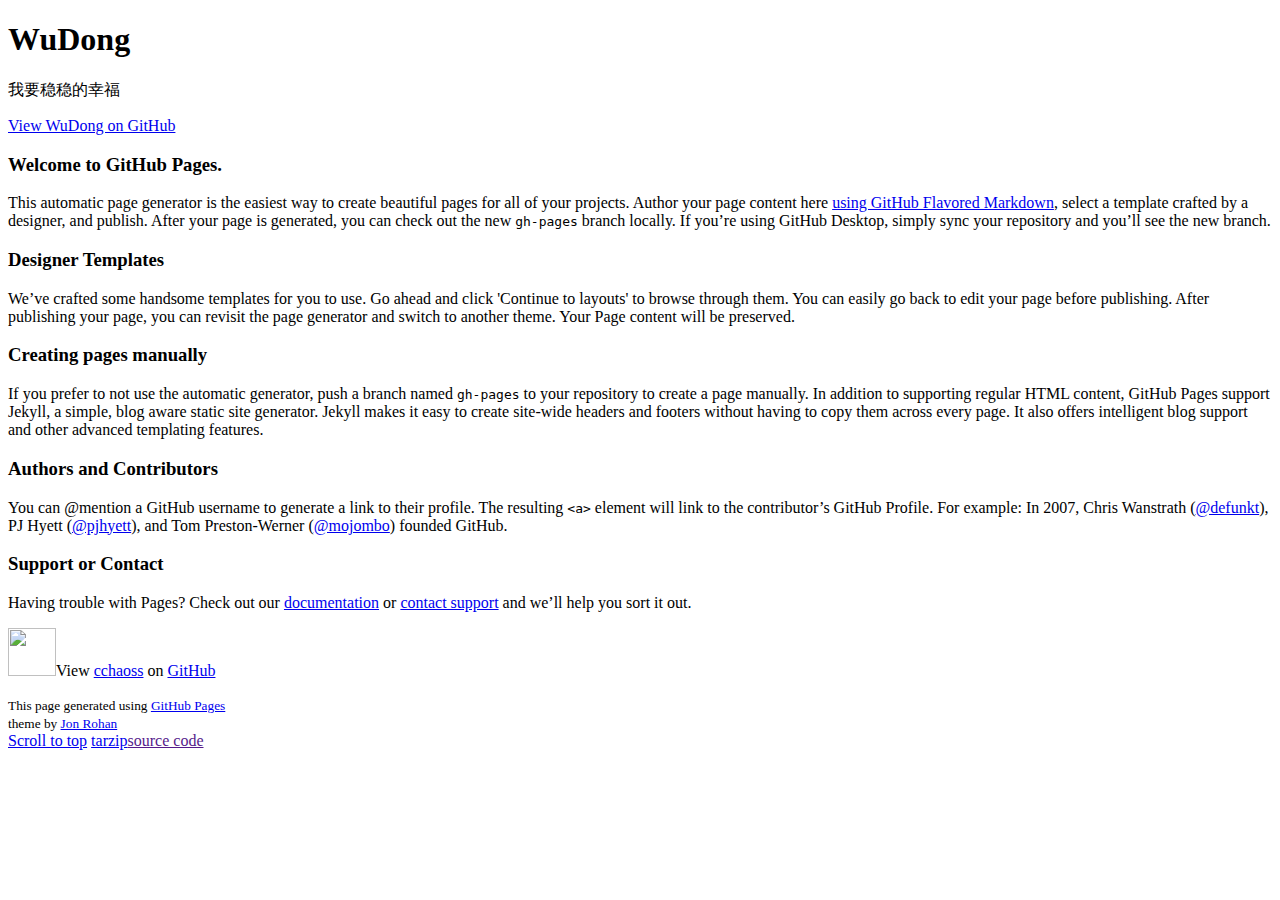
==== index.html @ 232c66c3 "Replace master branch with page content via GitHub" ====
<!doctype html>
<!-- The Time Machine GitHub pages theme was designed and developed by Jon Rohan, on Feb 7, 2012. -->
<!-- Follow him for fun. http://twitter.com/jonrohan. Tail his code on https://github.com/jonrohan -->
<html>
<head>
  <meta charset="utf-8">
  <meta http-equiv="X-UA-Compatible" content="IE=edge,chrome=1">

  <link rel="stylesheet" href="stylesheets/stylesheet.css" media="screen">
  <link rel="stylesheet" href="stylesheets/github-dark.css">
  <script type="text/javascript" src="https://ajax.googleapis.com/ajax/libs/jquery/1.7.1/jquery.min.js"></script>
  <script type="text/javascript" src="javascripts/script.js"></script>

  <title>WuDong</title>
  <meta name="description" content="我要稳稳的幸福">

  <meta name="viewport" content="width=device-width,initial-scale=1">

</head>

<body>

  <div class="wrapper">
    <header>
      <h1 class="title">WuDong</h1>
    </header>
    <div id="container">
      <p class="tagline">我要稳稳的幸福</p>
      <div id="main" role="main">
        <div class="download-bar">
        <div class="inner">
          <a href="https://github.com/cchaoss" class="code">View WuDong on GitHub</a>
        </div>
        <span class="blc"></span><span class="trc"></span>
        </div>
        <article class="markdown-body">
          <h3>
<a id="welcome-to-github-pages" class="anchor" href="#welcome-to-github-pages" aria-hidden="true"><span aria-hidden="true" class="octicon octicon-link"></span></a>Welcome to GitHub Pages.</h3>

<p>This automatic page generator is the easiest way to create beautiful pages for all of your projects. Author your page content here <a href="https://guides.github.com/features/mastering-markdown/">using GitHub Flavored Markdown</a>, select a template crafted by a designer, and publish. After your page is generated, you can check out the new <code>gh-pages</code> branch locally. If you’re using GitHub Desktop, simply sync your repository and you’ll see the new branch.</p>

<h3>
<a id="designer-templates" class="anchor" href="#designer-templates" aria-hidden="true"><span aria-hidden="true" class="octicon octicon-link"></span></a>Designer Templates</h3>

<p>We’ve crafted some handsome templates for you to use. Go ahead and click 'Continue to layouts' to browse through them. You can easily go back to edit your page before publishing. After publishing your page, you can revisit the page generator and switch to another theme. Your Page content will be preserved.</p>

<h3>
<a id="creating-pages-manually" class="anchor" href="#creating-pages-manually" aria-hidden="true"><span aria-hidden="true" class="octicon octicon-link"></span></a>Creating pages manually</h3>

<p>If you prefer to not use the automatic generator, push a branch named <code>gh-pages</code> to your repository to create a page manually. In addition to supporting regular HTML content, GitHub Pages support Jekyll, a simple, blog aware static site generator. Jekyll makes it easy to create site-wide headers and footers without having to copy them across every page. It also offers intelligent blog support and other advanced templating features.</p>

<h3>
<a id="authors-and-contributors" class="anchor" href="#authors-and-contributors" aria-hidden="true"><span aria-hidden="true" class="octicon octicon-link"></span></a>Authors and Contributors</h3>

<p>You can @mention a GitHub username to generate a link to their profile. The resulting <code>&lt;a&gt;</code> element will link to the contributor’s GitHub Profile. For example: In 2007, Chris Wanstrath (<a href="https://github.com/defunkt" class="user-mention">@defunkt</a>), PJ Hyett (<a href="https://github.com/pjhyett" class="user-mention">@pjhyett</a>), and Tom Preston-Werner (<a href="https://github.com/mojombo" class="user-mention">@mojombo</a>) founded GitHub.</p>

<h3>
<a id="support-or-contact" class="anchor" href="#support-or-contact" aria-hidden="true"><span aria-hidden="true" class="octicon octicon-link"></span></a>Support or Contact</h3>

<p>Having trouble with Pages? Check out our <a href="https://help.github.com/pages">documentation</a> or <a href="https://github.com/contact">contact support</a> and we’ll help you sort it out.</p>
        </article>
      </div>
    </div>
    <footer>
      <div class="owner">

      <p><a href="https://github.com/cchaoss" class="avatar"><img src="https://avatars0.githubusercontent.com/u/15354700?v=3&amp;s=60" width="48" height="48"></a>View <a href="https://github.com/cchaoss">cchaoss</a> on <a href="https://www.github.com">GitHub</a></p>

      </div>
      <div class="creds">
        <small>This page generated using <a href="https://pages.github.com/">GitHub Pages</a><br>theme by <a href="https://twitter.com/jonrohan/">Jon Rohan</a></small>
      </div>
    </footer>
  </div>
  <div class="current-section">
    <a href="#top">Scroll to top</a>
    <a href="https://github.com/cchaoss/cchaoss.github.com/tarball/master" class="tar">tar</a><a href="https://github.com/cchaoss/cchaoss.github.com/zipball/master" class="zip">zip</a><a href="" class="code">source code</a>
    <p class="name"></p>
  </div>

  
</body>
</html>
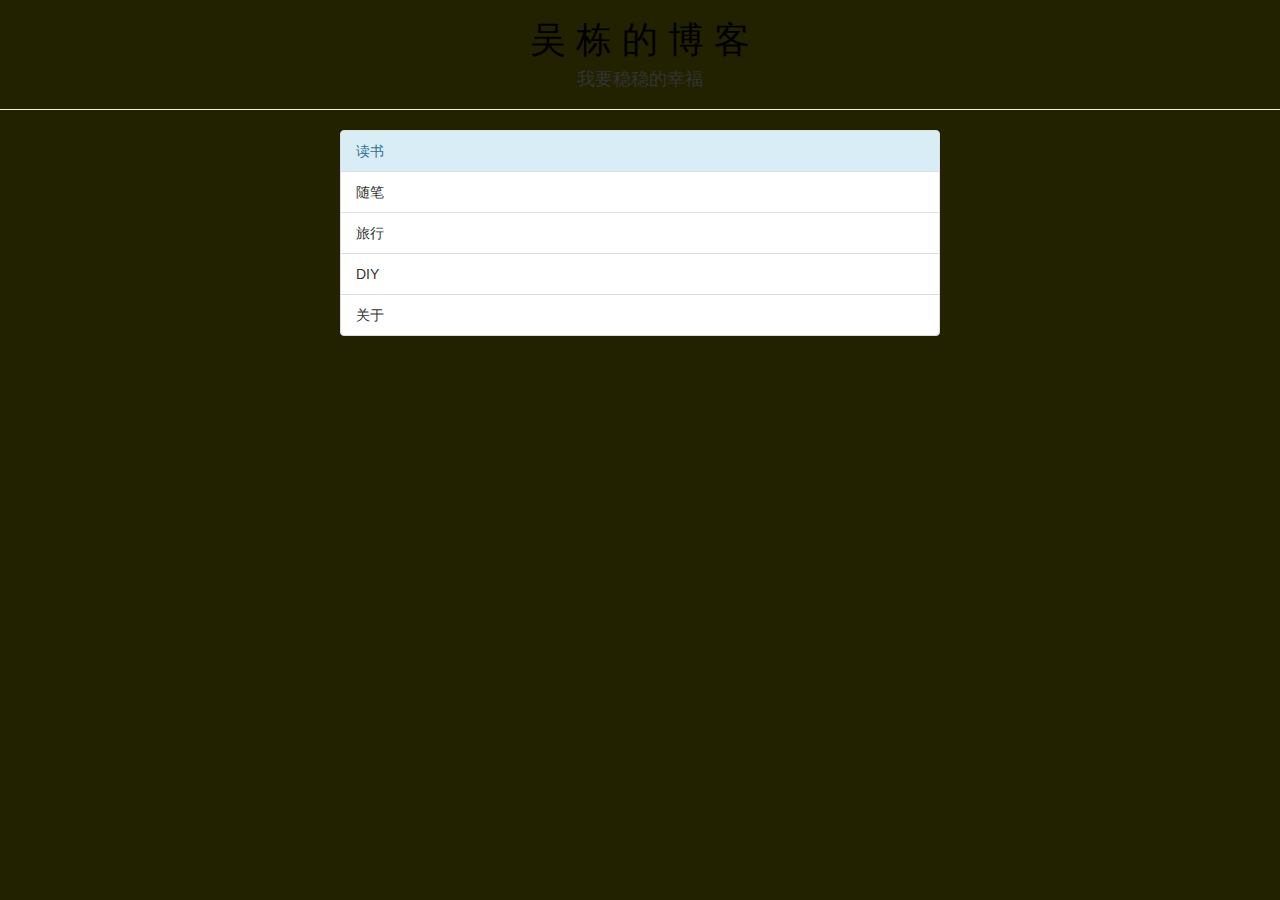
==== commit 8ebebf74: "first modf" ====
--- a/index.html
+++ b/index.html
@@ -2,82 +2,41 @@
 <!-- The Time Machine GitHub pages theme was designed and developed by Jon Rohan, on Feb 7, 2012. -->
 <!-- Follow him for fun. http://twitter.com/jonrohan. Tail his code on https://github.com/jonrohan -->
 <html>
+
 <head>
-  <meta charset="utf-8">
-  <meta http-equiv="X-UA-Compatible" content="IE=edge,chrome=1">
+	<meta charset="utf-8">
+	<meta http-equiv="X-UA-Compatible" content="IE=edge,chrome=1">
+    <!-- Bootstrap -->
+    <link href="css/bootstrap.min.css" rel="stylesheet">
 
-  <link rel="stylesheet" href="stylesheets/stylesheet.css" media="screen">
-  <link rel="stylesheet" href="stylesheets/github-dark.css">
-  <script type="text/javascript" src="https://ajax.googleapis.com/ajax/libs/jquery/1.7.1/jquery.min.js"></script>
-  <script type="text/javascript" src="javascripts/script.js"></script>
-
-  <title>WuDong</title>
-  <meta name="description" content="我要稳稳的幸福">
-
-  <meta name="viewport" content="width=device-width,initial-scale=1">
+	<title>首页 | 吴栋的博客</title>
+	<meta name="author" content="cchaoss">
 
 </head>
 
-<body>
+<body style="background-color: #220">
 
-  <div class="wrapper">
-    <header>
-      <h1 class="title">WuDong</h1>
-    </header>
-    <div id="container">
-      <p class="tagline">我要稳稳的幸福</p>
-      <div id="main" role="main">
-        <div class="download-bar">
-        <div class="inner">
-          <a href="https://github.com/cchaoss" class="code">View WuDong on GitHub</a>
-        </div>
-        <span class="blc"></span><span class="trc"></span>
-        </div>
-        <article class="markdown-body">
-          <h3>
-<a id="welcome-to-github-pages" class="anchor" href="#welcome-to-github-pages" aria-hidden="true"><span aria-hidden="true" class="octicon octicon-link"></span></a>Welcome to GitHub Pages.</h3>
+	<div class="center-block">
+		
+		<h1 align="center" style="color:black;">吴 栋 的 博 客</h1>
+		<h4 align="center">我要稳稳的幸福</h4>
+		<hr>
+	
 
-<p>This automatic page generator is the easiest way to create beautiful pages for all of your projects. Author your page content here <a href="https://guides.github.com/features/mastering-markdown/">using GitHub Flavored Markdown</a>, select a template crafted by a designer, and publish. After your page is generated, you can check out the new <code>gh-pages</code> branch locally. If you’re using GitHub Desktop, simply sync your repository and you’ll see the new branch.</p>
+		  	<ul class="list-group center-block" style="width: 600px">
+			<li class="list-group-item list-group-item-info">读书</li>
+			<li class="list-group-item">随笔</li>
+			<li class="list-group-item">旅行</li>
+			<li class="list-group-item">DIY</li>
+			<li class="list-group-item">关于</li>
+			</ul>
+	   
+	</div>
 
-<h3>
-<a id="designer-templates" class="anchor" href="#designer-templates" aria-hidden="true"><span aria-hidden="true" class="octicon octicon-link"></span></a>Designer Templates</h3>
+    <!-- jQuery (necessary for Bootstrap's JavaScript plugins) -->
+    <script src="https://ajax.googleapis.com/ajax/libs/jquery/1.12.4/jquery.min.js"></script>
+    <!-- Include all compiled plugins (below), or include individual files as needed -->
+    <script src="js/bootstrap.min.js"></script>
+</body>
 
-<p>We’ve crafted some handsome templates for you to use. Go ahead and click 'Continue to layouts' to browse through them. You can easily go back to edit your page before publishing. After publishing your page, you can revisit the page generator and switch to another theme. Your Page content will be preserved.</p>
-
-<h3>
-<a id="creating-pages-manually" class="anchor" href="#creating-pages-manually" aria-hidden="true"><span aria-hidden="true" class="octicon octicon-link"></span></a>Creating pages manually</h3>
-
-<p>If you prefer to not use the automatic generator, push a branch named <code>gh-pages</code> to your repository to create a page manually. In addition to supporting regular HTML content, GitHub Pages support Jekyll, a simple, blog aware static site generator. Jekyll makes it easy to create site-wide headers and footers without having to copy them across every page. It also offers intelligent blog support and other advanced templating features.</p>
-
-<h3>
-<a id="authors-and-contributors" class="anchor" href="#authors-and-contributors" aria-hidden="true"><span aria-hidden="true" class="octicon octicon-link"></span></a>Authors and Contributors</h3>
-
-<p>You can @mention a GitHub username to generate a link to their profile. The resulting <code>&lt;a&gt;</code> element will link to the contributor’s GitHub Profile. For example: In 2007, Chris Wanstrath (<a href="https://github.com/defunkt" class="user-mention">@defunkt</a>), PJ Hyett (<a href="https://github.com/pjhyett" class="user-mention">@pjhyett</a>), and Tom Preston-Werner (<a href="https://github.com/mojombo" class="user-mention">@mojombo</a>) founded GitHub.</p>
-
-<h3>
-<a id="support-or-contact" class="anchor" href="#support-or-contact" aria-hidden="true"><span aria-hidden="true" class="octicon octicon-link"></span></a>Support or Contact</h3>
-
-<p>Having trouble with Pages? Check out our <a href="https://help.github.com/pages">documentation</a> or <a href="https://github.com/contact">contact support</a> and we’ll help you sort it out.</p>
-        </article>
-      </div>
-    </div>
-    <footer>
-      <div class="owner">
-
-      <p><a href="https://github.com/cchaoss" class="avatar"><img src="https://avatars0.githubusercontent.com/u/15354700?v=3&amp;s=60" width="48" height="48"></a>View <a href="https://github.com/cchaoss">cchaoss</a> on <a href="https://www.github.com">GitHub</a></p>
-
-      </div>
-      <div class="creds">
-        <small>This page generated using <a href="https://pages.github.com/">GitHub Pages</a><br>theme by <a href="https://twitter.com/jonrohan/">Jon Rohan</a></small>
-      </div>
-    </footer>
-  </div>
-  <div class="current-section">
-    <a href="#top">Scroll to top</a>
-    <a href="https://github.com/cchaoss/cchaoss.github.com/tarball/master" class="tar">tar</a><a href="https://github.com/cchaoss/cchaoss.github.com/zipball/master" class="zip">zip</a><a href="" class="code">source code</a>
-    <p class="name"></p>
-  </div>
-
-  
-</body>
 </html>
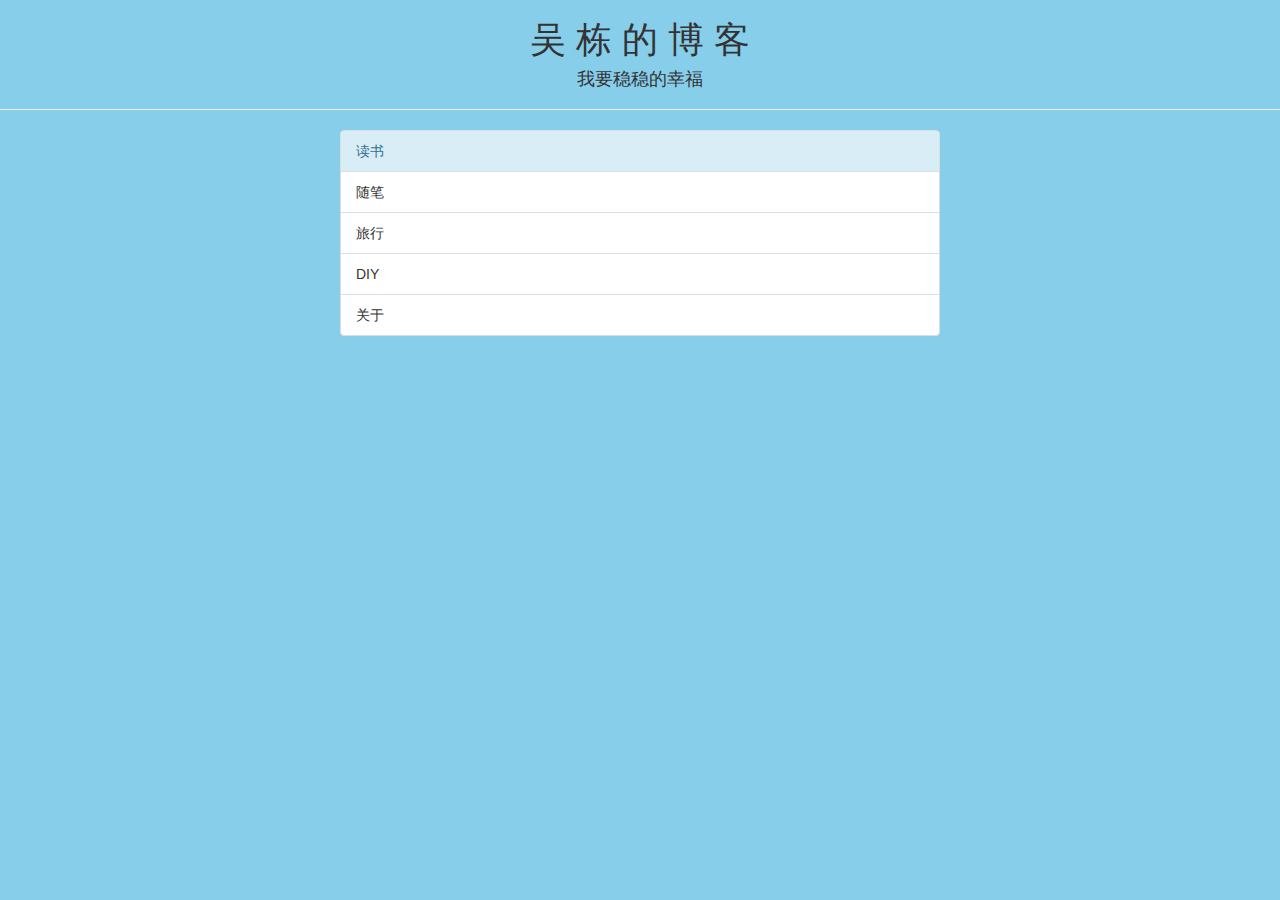
==== commit 399832a4: "Update index.html" ====
--- a/index.html
+++ b/index.html
@@ -14,11 +14,11 @@
 
 </head>
 
-<body style="background-color: #220">
+<body style="background-color: skyblue">
 
 	<div class="center-block">
 		
-		<h1 align="center" style="color:black;">吴 栋 的 博 客</h1>
+		<h1 align="center" style="color:#333;">吴 栋 的 博 客</h1>
 		<h4 align="center">我要稳稳的幸福</h4>
 		<hr>
 	
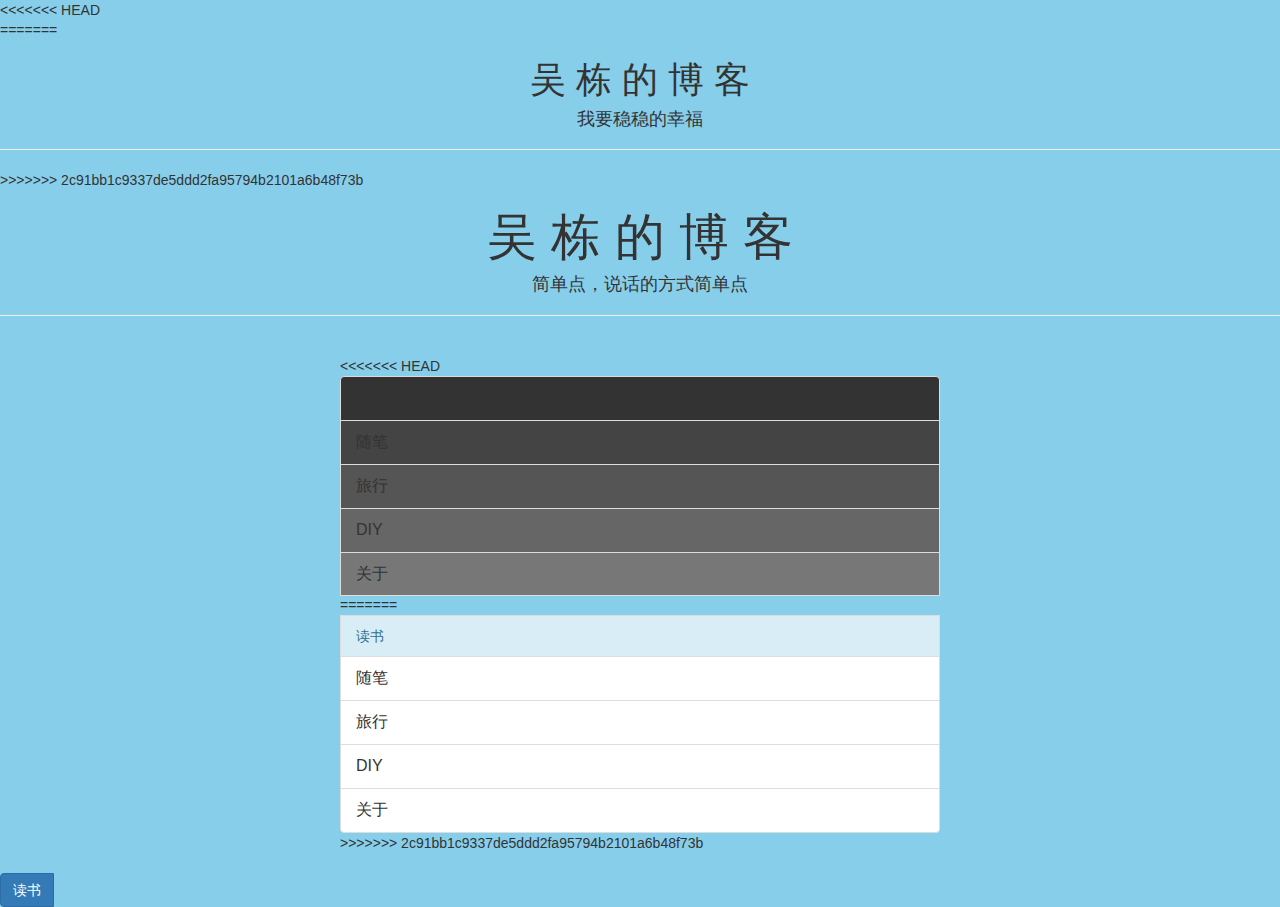
==== commit 478504ef: "test" ====
--- a/index.html
+++ b/index.html
@@ -6,37 +6,62 @@
 <head>
 	<meta charset="utf-8">
 	<meta http-equiv="X-UA-Compatible" content="IE=edge,chrome=1">
-    <!-- Bootstrap -->
     <link href="css/bootstrap.min.css" rel="stylesheet">
+    <link rel="stylesheet" type="text/css" href="css/style.css" media="screen">
 
 	<title>首页 | 吴栋的博客</title>
 	<meta name="author" content="cchaoss">
 
 </head>
 
+<<<<<<< HEAD
+<body >
+
+	<div class="gray-box">
+=======
 <body style="background-color: skyblue">
 
 	<div class="center-block">
 		
-		<h1 align="center" style="color:#333;">吴 栋 的 博 客</h1>
+		<h1 align="center" style="color:#333;font-familiy:'Microsoft YaHei';">吴 栋 的 博 客</h1>
 		<h4 align="center">我要稳稳的幸福</h4>
 		<hr>
 	
+>>>>>>> 2c91bb1c9337de5ddd2fa95794b2101a6b48f73b
 
+			<h1 align="center" style="color:#333;font-size:50px;">吴 栋 的 博 客</h1>
+			<h4 align="center" style="font-size:18px;">简单点，说话的方式简单点</h4>
+			<hr>
+			<br>
 		  	<ul class="list-group center-block" style="width: 600px">
+<<<<<<< HEAD
+			<li class="list-group-item" style="background-color:#333;font-size:16px;">读书</li>
+			<li class="list-group-item" style="background-color:#444;font-size:16px;">随笔</li>
+			<li class="list-group-item" style="background-color:#555;font-size:16px;">旅行</li>
+			<li class="list-group-item" style="background-color:#666;font-size:16px;">DIY</li>
+			<li class="list-group-item" style="background-color:#777;font-size:16px;">关于</li>
+=======
 			<li class="list-group-item list-group-item-info">读书</li>
-			<li class="list-group-item">随笔</li>
-			<li class="list-group-item">旅行</li>
-			<li class="list-group-item">DIY</li>
-			<li class="list-group-item">关于</li>
+			<li class="list-group-item" style="font-size:16px;">随笔</li>
+			<li class="list-group-item" style="font-size:16px;">旅行</li>
+			<li class="list-group-item" style="font-size:16px;">DIY</li>
+			<li class="list-group-item" style="font-size:16px;">关于</li>
+>>>>>>> 2c91bb1c9337de5ddd2fa95794b2101a6b48f73b
 			</ul>
-	   
+
+			<div class="btn-group">
+				<button type="button" class="btn btn-primary">读书</button>
+				<a href="./test.html"></a>
+			</div>
+	
 	</div>
+
+
+
 
     <!-- jQuery (necessary for Bootstrap's JavaScript plugins) -->
     <script src="https://ajax.googleapis.com/ajax/libs/jquery/1.12.4/jquery.min.js"></script>
     <!-- Include all compiled plugins (below), or include individual files as needed -->
     <script src="js/bootstrap.min.js"></script>
 </body>
-
 </html>
